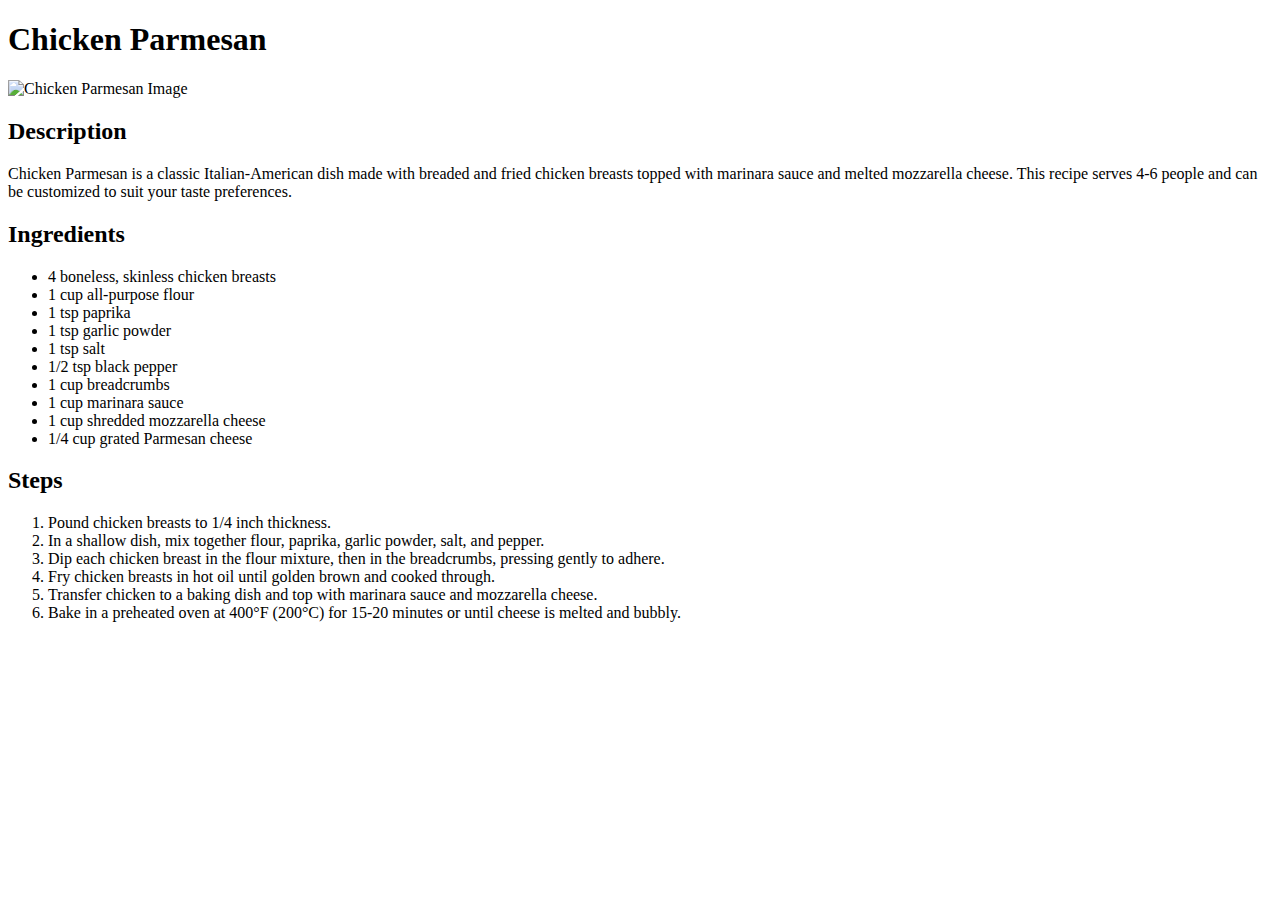
==== recipes/chicken-parmesan.html @ 874dc801 "Deleted the stew and cake recipes and added a new chicken parmesian reciepe" ====
<!DOCTYPE html>
<html lang="en">
<head>
    <meta charset="UTF-8">
    <meta name="viewport" content="width=device-width, initial-scale=1.0">
    <title>Chicken Parmesan Recipe</title>
    <link rel="stylesheet" href="../style.css">
</head>
<body>
    <h1>Chicken Parmesan</h1>
    <img src="chicken-parmesan.jpg" alt="Chicken Parmesan Image">
    <h2>Description</h2>
    <p>Chicken Parmesan is a classic Italian-American dish made with breaded and fried chicken breasts topped with marinara sauce and melted mozzarella cheese. This recipe serves 4-6 people and can be customized to suit your taste preferences.</p>
    <h2>Ingredients</h2>
    <ul>
        <li>4 boneless, skinless chicken breasts</li>
        <li>1 cup all-purpose flour</li>
        <li>1 tsp paprika</li>
        <li>1 tsp garlic powder</li>
        <li>1 tsp salt</li>
        <li>1/2 tsp black pepper</li>
        <li>1 cup breadcrumbs</li>
        <li>1 cup marinara sauce</li>
        <li>1 cup shredded mozzarella cheese</li>
        <li>1/4 cup grated Parmesan cheese</li>
    </ul>
    <h2>Steps</h2>
    <ol>
        <li>Pound chicken breasts to 1/4 inch thickness.</li>
        <li>In a shallow dish, mix together flour, paprika, garlic powder, salt, and pepper.</li>
        <li>Dip each chicken breast in the flour mixture, then in the breadcrumbs, pressing gently to adhere.</li>
        <li>Fry chicken breasts in hot oil until golden brown and cooked through.</li>
        <li>Transfer chicken to a baking dish and top with marinara sauce and mozzarella cheese.</li>
        <li>Bake in a preheated oven at 400°F (200°C) for 15-20 minutes or until cheese is melted and bubbly.</li>
    </ol>
</body>
</html>
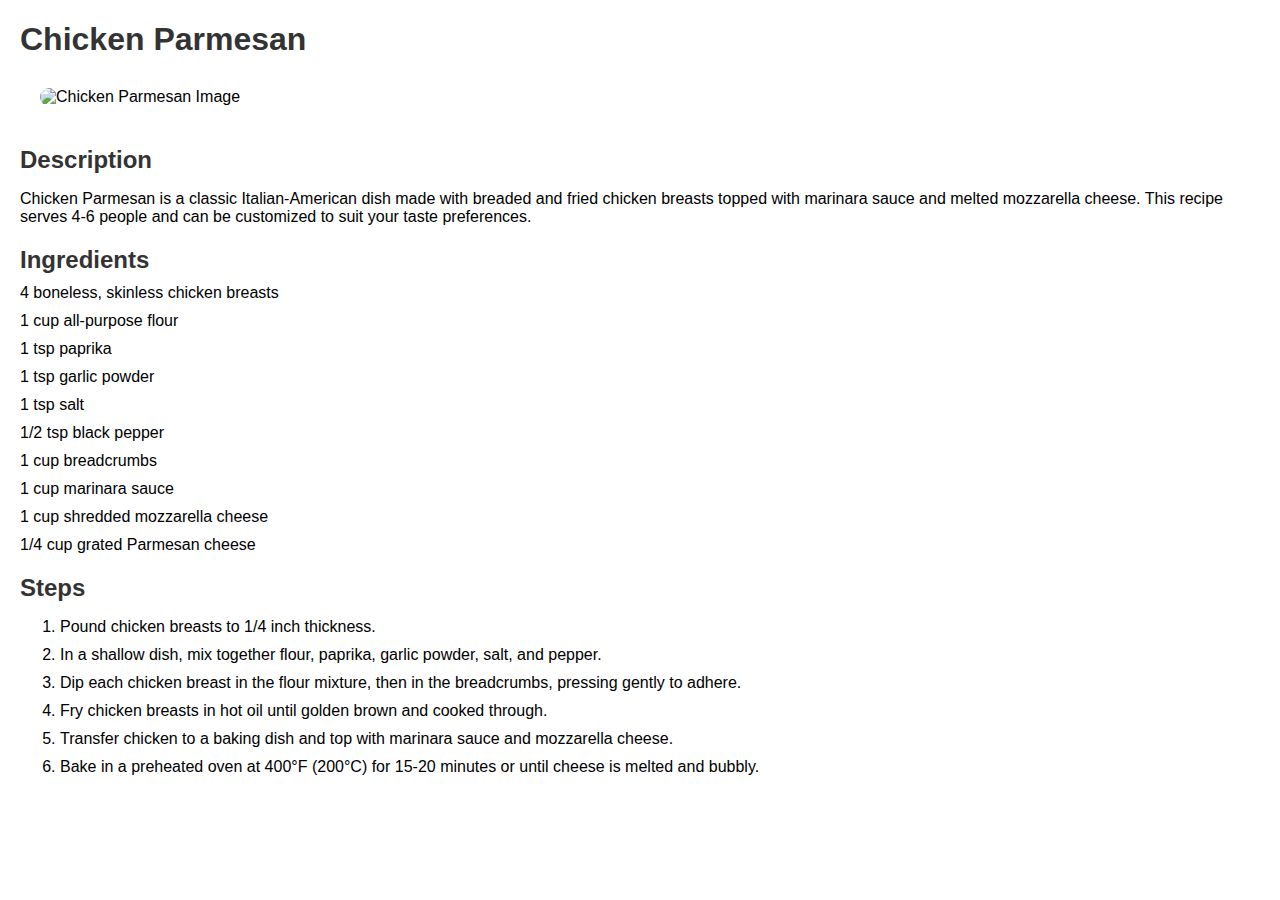
==== commit 5abfc488: "Fixed styling issues on recipe pages and added already hosted images" ====
--- a/recipes/chicken-parmesan.html
+++ b/recipes/chicken-parmesan.html
@@ -1,16 +1,25 @@
 <!DOCTYPE html>
 <html lang="en">
+
 <head>
-    <meta charset="UTF-8">
-    <meta name="viewport" content="width=device-width, initial-scale=1.0">
+    <meta charset="UTF-8" />
+    <meta name="viewport" content="width=device-width, initial-scale=1.0" />
     <title>Chicken Parmesan Recipe</title>
-    <link rel="stylesheet" href="../style.css">
+    <link rel="stylesheet" href="/styles.css" />
 </head>
+
 <body>
     <h1>Chicken Parmesan</h1>
-    <img src="chicken-parmesan.jpg" alt="Chicken Parmesan Image">
+    <img src="https://www.allrecipes.com/thmb/T-FlCD6E5TDV75VScjxpy60Lml8=/282x188/filters:no_upscale():max_bytes(150000):strip_icc():format(webp)/AR-234534-beef-and-guinness-stew-DDMFS-4x3-hero-96ac2398d65c4baa9d54da81bd32456e.jpg"
+        width="150px"
+        alt="Chicken Parmesan Image" />
     <h2>Description</h2>
-    <p>Chicken Parmesan is a classic Italian-American dish made with breaded and fried chicken breasts topped with marinara sauce and melted mozzarella cheese. This recipe serves 4-6 people and can be customized to suit your taste preferences.</p>
+    <p>
+        Chicken Parmesan is a classic Italian-American dish made with breaded and
+        fried chicken breasts topped with marinara sauce and melted mozzarella
+        cheese. This recipe serves 4-6 people and can be customized to suit your
+        taste preferences.
+    </p>
     <h2>Ingredients</h2>
     <ul>
         <li>4 boneless, skinless chicken breasts</li>
@@ -27,11 +36,26 @@
     <h2>Steps</h2>
     <ol>
         <li>Pound chicken breasts to 1/4 inch thickness.</li>
-        <li>In a shallow dish, mix together flour, paprika, garlic powder, salt, and pepper.</li>
-        <li>Dip each chicken breast in the flour mixture, then in the breadcrumbs, pressing gently to adhere.</li>
-        <li>Fry chicken breasts in hot oil until golden brown and cooked through.</li>
-        <li>Transfer chicken to a baking dish and top with marinara sauce and mozzarella cheese.</li>
-        <li>Bake in a preheated oven at 400°F (200°C) for 15-20 minutes or until cheese is melted and bubbly.</li>
+        <li>
+            In a shallow dish, mix together flour, paprika, garlic powder, salt, and
+            pepper.
+        </li>
+        <li>
+            Dip each chicken breast in the flour mixture, then in the breadcrumbs,
+            pressing gently to adhere.
+        </li>
+        <li>
+            Fry chicken breasts in hot oil until golden brown and cooked through.
+        </li>
+        <li>
+            Transfer chicken to a baking dish and top with marinara sauce and
+            mozzarella cheese.
+        </li>
+        <li>
+            Bake in a preheated oven at 400°F (200°C) for 15-20 minutes or until
+            cheese is melted and bubbly.
+        </li>
     </ol>
 </body>
+
 </html>--- a/styles.css
+++ b/styles.css
@@ -0,0 +1,35 @@
+body {
+    font-family: Arial, sans-serif;
+    margin: 20px;
+}
+
+h1, h2 {
+    color: #333;
+    margin-bottom: 10px;
+}
+
+ul {
+    list-style: none;
+    padding: 0;
+    margin: 0;
+}
+
+li {
+    margin-bottom: 10px;
+}
+
+a {
+    text-decoration: none;
+    color: #337ab7;
+}
+
+a:hover {
+    color: #23527c;
+}
+
+img {
+    width: 300px;
+    height: 200px;
+    margin: 20px;
+    border-radius: 10px;
+}